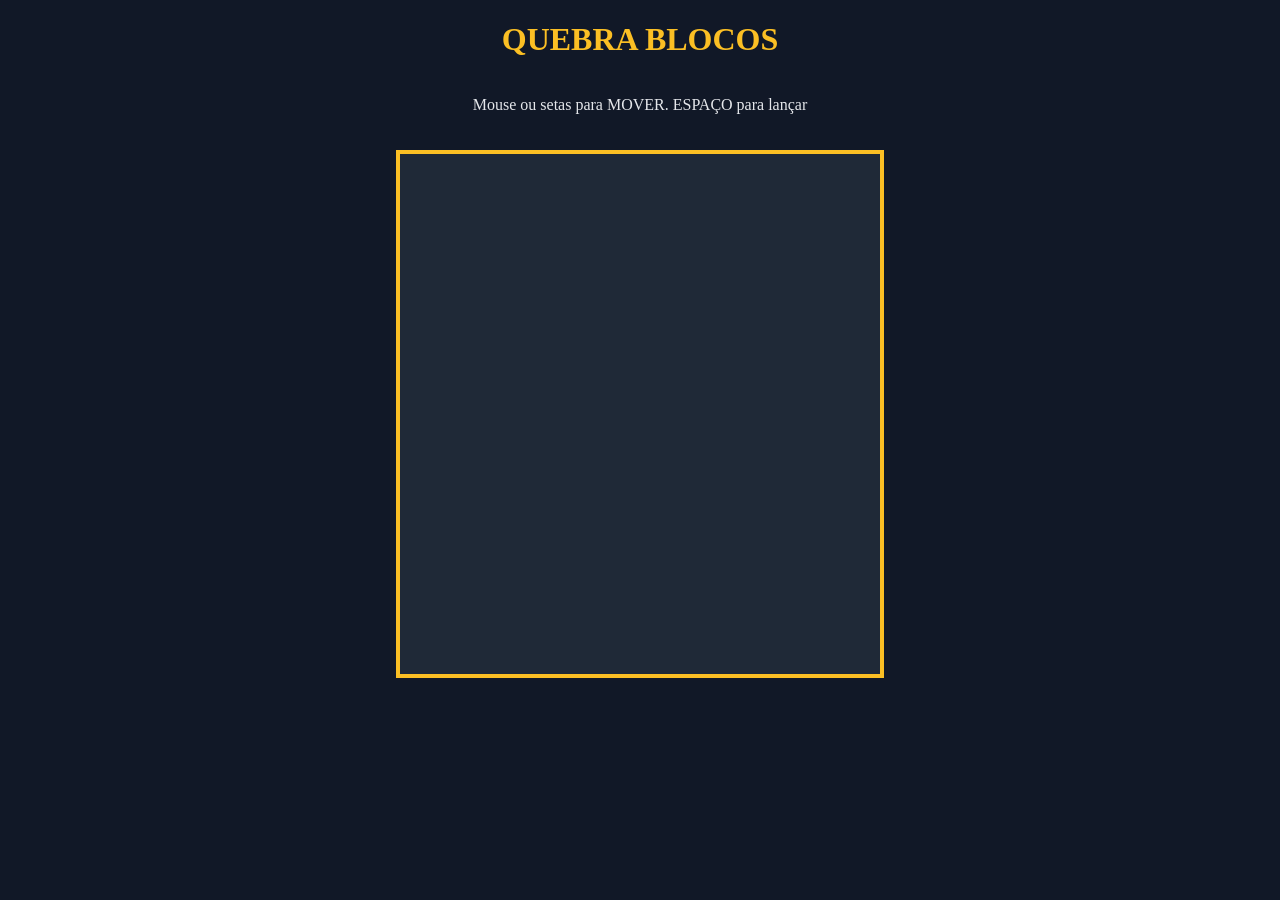
==== blocos/index.html @ 3063a873 "joga blocos" ====
<!DOCTYPE html>
<html lang="en">
<head>
    <meta charset="UTF-8">
    <meta name="viewport" content="width=device-width, initial-scale=1.0">
    <title>Blocos</title>
    <link rel="stylesheet" href="style.css">
</head>
<body>
    <h1>QUEBRA BLOCOS</h1>
    <p>Mouse ou setas para MOVER. ESPAÇO para lançar</p>
    <canvas id="blocos" width="480" height="520"></canvas>
    <script src="script.js"></script>
</body>
</html>
---- blocos/style.css ----
body{
    margin: 0;
    font-family: Georgia, 'Times New Roman', Times, serif;
    display: flex;
    flex-direction: column;
    align-items: center;
    background-color: #111827;
    color: #e5e7eb;
}

h1{
    color: #fbbf24;
}

canvas{
    border: 4px, solid, #fbbf24;
    margin-top: 20px;
    background-color: #1f2937;
}
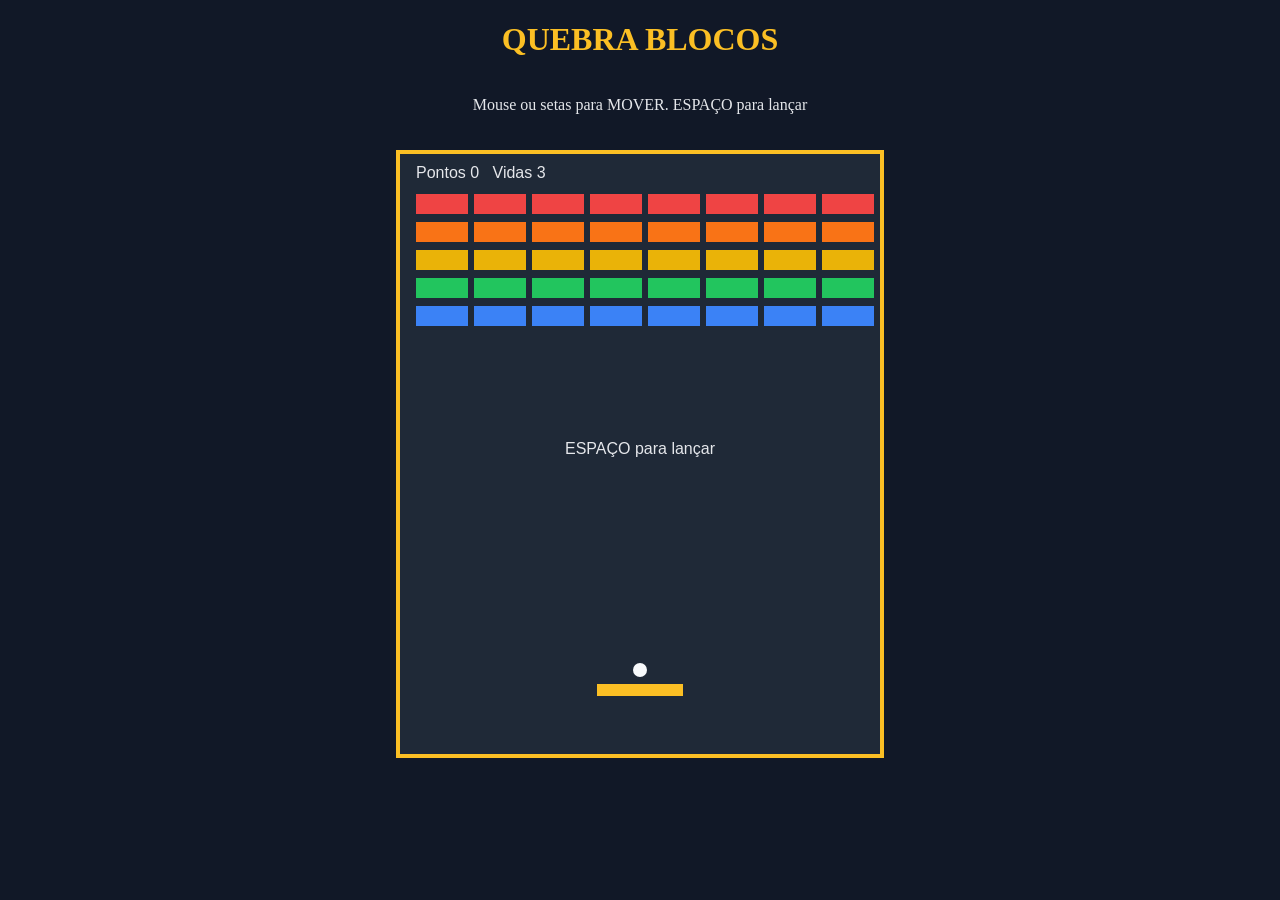
==== commit b611ff7a: "blocos funcionando" ====
--- a/blocos/index.html
+++ b/blocos/index.html
@@ -9,7 +9,7 @@
 <body>
     <h1>QUEBRA BLOCOS</h1>
     <p>Mouse ou setas para MOVER. ESPAÇO para lançar</p>
-    <canvas id="blocos" width="480" height="520"></canvas>
+    <canvas id="blocos" width="480" height="600"></canvas>
     <script src="script.js"></script>
 </body>
 </html>
